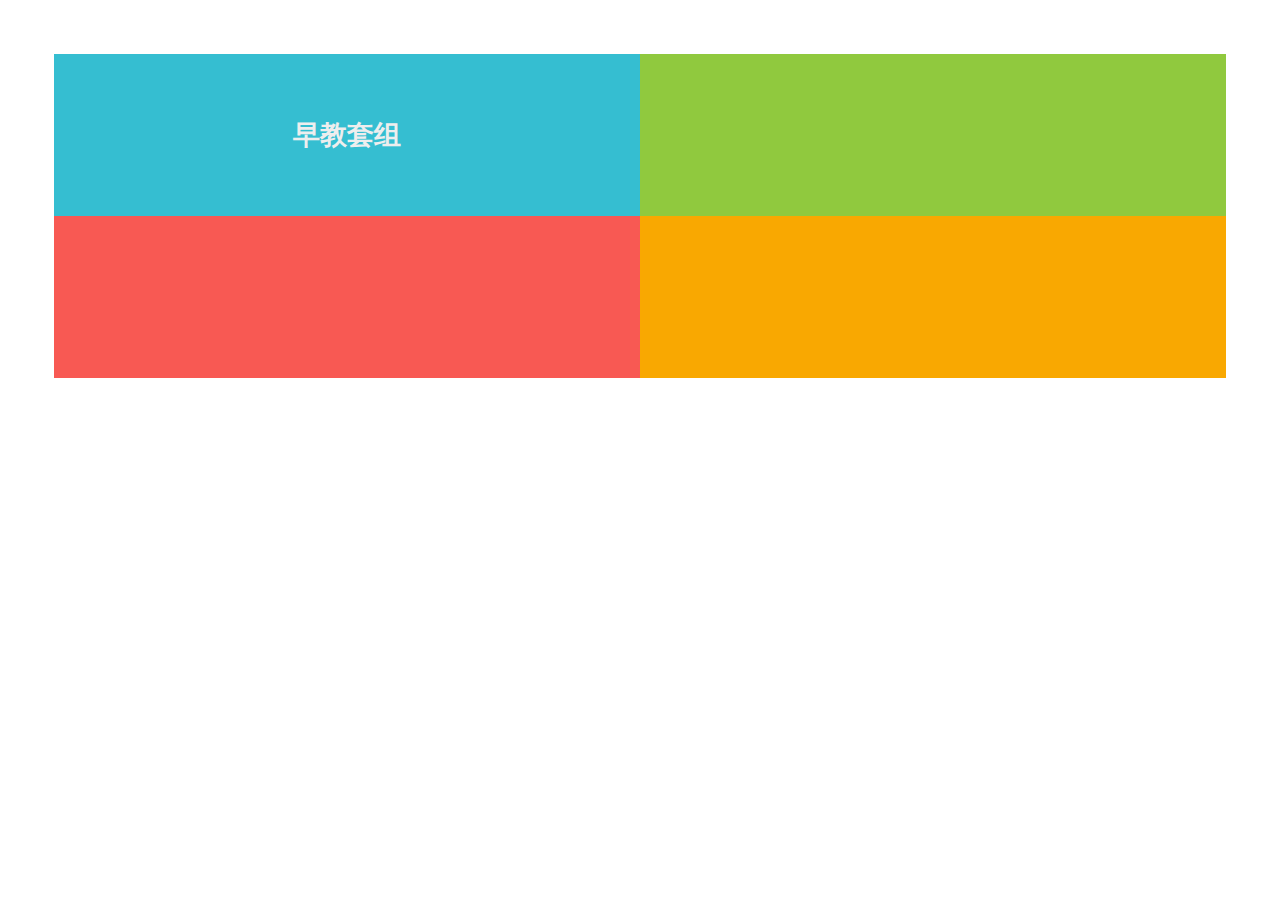
==== index.html @ cd02e124 "项目搭建" ====
<!DOCTYPE html>
<html lang="en-us">
<head>
    <meta http-equiv="X-UA-Compatible" content="IE=Edge">
    <meta charset="UTF-8">
    <link rel="stylesheet" href="src/css/amazeui.min.css">
    <style>
        .boxes {
            padding:1rem;
            width: 100%;
        }
        .boxes .box {
            height: 3rem;
            color: #eee;
            line-height: 3rem;
            text-align: center;
            font-weight: bold;
            transition: all .2s ease;
            font-size: 0.5rem;
        }
        .box-1 {
            background-color: #35BED1;
        }

        .box-2 {
            background-color: #90C93E;
        }

        .box-3 {
            background-color: #F85953;
        }

        .box-4 {
            background-color: #F9A801;
        }
    </style>
</head>
<body>

<ul class="am-avg-sm-2 boxes">
    <li class="box box-1">早教套组</li>
    <li class="box box-2"></li>
    <li class="box box-3"></li>
    <li class="box box-4"></li>
</ul>

<script src="src/js/jquery-3.3.1.min.js"></script>
<script src="src/js/amazeui.min.js"></script>
<script src="src/js/rem.js"></script>

<script>
    $('.boxes .box').on('click',function () {
        $('.boxes').fadeOut(10);
        location.href='zjtz.html'
    })
</script>
</body>

</html>
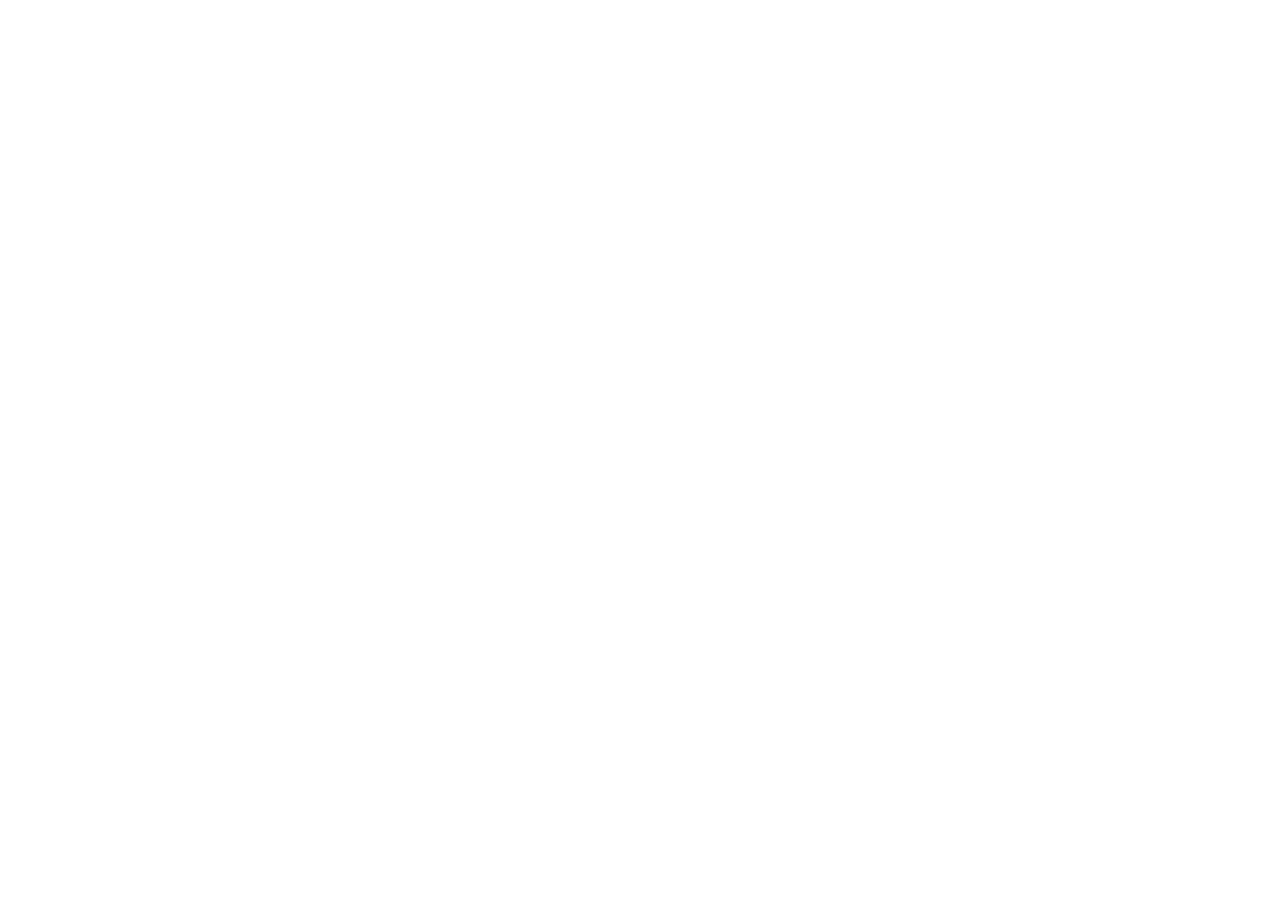
==== commit 5ea169bf: "新增分类" ====
--- a/index.html
+++ b/index.html
@@ -4,55 +4,58 @@
     <meta http-equiv="X-UA-Compatible" content="IE=Edge">
     <meta charset="UTF-8">
     <link rel="stylesheet" href="src/css/amazeui.min.css">
-    <style>
-        .boxes {
-            padding:1rem;
-            width: 100%;
-        }
-        .boxes .box {
-            height: 3rem;
-            color: #eee;
-            line-height: 3rem;
-            text-align: center;
-            font-weight: bold;
-            transition: all .2s ease;
-            font-size: 0.5rem;
-        }
-        .box-1 {
-            background-color: #35BED1;
-        }
-
-        .box-2 {
-            background-color: #90C93E;
-        }
-
-        .box-3 {
-            background-color: #F85953;
-        }
-
-        .box-4 {
-            background-color: #F9A801;
-        }
-    </style>
+    <link rel="stylesheet" href="src/css/style.css">
+    <meta name="viewport" content="width=device-width, initial-scale=1.0, minimum-scale=1.0, maximum-scale=1.0, user-scalable=no">
 </head>
 <body>
 
-<ul class="am-avg-sm-2 boxes">
-    <li class="box box-1">早教套组</li>
-    <li class="box box-2"></li>
-    <li class="box box-3"></li>
-    <li class="box box-4"></li>
-</ul>
+<ul class="am-avg-sm-2 boxes"></ul>
 
 <script src="src/js/jquery-3.3.1.min.js"></script>
 <script src="src/js/amazeui.min.js"></script>
+<script src="src/js/fastclick.js"></script>
 <script src="src/js/rem.js"></script>
 
 <script>
-    $('.boxes .box').on('click',function () {
-        $('.boxes').fadeOut(10);
-        location.href='zjtz.html'
-    })
+    //解决300毫秒延迟问题
+    $(function () {
+        // 解决ios端click事件300毫秒延迟
+        FastClick.attach(document.body);
+    });
+    function bindListener() {
+        $('.box').on('click',function (e) {
+            var memberCourseId=$(this).data("membercourseid");
+            var typeId=$(this).data("typeid");
+
+            if("1" == typeId){
+                location.href="box-index1.html?member_course_type_id="+memberCourseId;
+            }else if("2" == typeId){
+                location.href="box-index2.html?member_course_type_id="+memberCourseId;
+            }
+        })
+    }
+    function getCourseNames() {
+        $.ajax({
+            url: "http://121.196.233.1:8000/web/api" + "/member-course-types",
+            success: function (data) {
+                var courseNamesData = data.result;
+                var courseNamesDataLength = courseNamesData.length;
+
+                for(var i=0;i<courseNamesDataLength;i++){
+                    $('.boxes').append(`<li class="box" data-typeId=${courseNamesData[i].course_type}  data-memberCourseId=${courseNamesData[i].id} style="background-image: url('${courseNamesData[i].full_cover_url}');    background-size: 100% 100%;">${courseNamesData[i].title}</li>`);
+                }
+                console.log(courseNamesData);
+                bindListener();
+            }
+        })
+    }
+
+
+getCourseNames();
+
+
+
+
 </script>
 </body>
 
--- a/src/css/style.css
+++ b/src/css/style.css
@@ -0,0 +1,292 @@
+/*
+首页
+ */
+.boxes {
+    padding: 0 .5rem;
+    padding-top: calc(45% - 1.5rem);
+    width: 100%;
+}
+
+.boxes .box {
+    height: 4rem;
+    color: #eee;
+    line-height: 4rem;
+    text-align: center;
+    font-weight: bold;
+    transition: all .2s ease;
+    font-size: 0.55rem;
+}
+.boxes .box:nth-child(odd){
+    margin: 1rem 0;
+}
+
+/*
+详细分类页面
+ */
+.sort-container.am-tabs-d2 .am-tabs-nav, .sort-container .am-tabs-d2 .am-tabs-nav > .am-active {
+    background: #fff;
+    background-color: #fff;
+}
+
+.sort-container.am-tabs-d2 .am-tabs-nav > .am-active a, .sort-container.am-tabs-d2 .am-tabs-nav > .am-active:after {
+    color: #F4C062;
+    border-bottom-color: #F4C062;
+}
+
+.am-tabs-d2 .am-tabs-nav > .am-active {
+    background-color: #fff;
+    border-bottom: 2px solid #F4C062;
+}
+
+.am-tabs-d2 .am-tabs-nav > .am-active a, .am-tabs-d2 .am-tabs-nav a {
+    line-height: 14px;
+}
+
+.am-tabs-d2 .am-tabs-nav > .am-active:after {
+    border: 3px rgba(0, 0, 0, 0) solid;
+}
+
+.sort-container.am-tabs-d2 .am-tabs-nav li {
+    height: 1.3rem;
+}
+
+.sort-container.am-tabs-d2 .am-tabs-nav a {
+    display: inline-block;
+}
+
+.sort-container.am-tabs-d2 .am-tabs-nav a i {
+    display: inline-block;
+    width: .6rem;
+    height: .6rem;
+    background-image: url("../images/icon.svg");
+    background-size: cover;
+}
+
+.sort-container.am-tabs-d2 .am-tabs-nav a span {
+    display: block;
+}
+
+.sort-container .am-tabs-bd {
+    background: #F2F2F2;
+}
+
+.g-box  {
+    background: #fff;
+}
+.g-box img {
+    width: 100%;
+}
+.g-box-title p {
+    margin: 0;
+}
+.g-box-title p:nth-child(1) {
+    color: #F4C062;
+}
+[data-am-widget=tabs] {
+    margin: 10px 0;
+}
+.sort-container [class*=am-u-] + [class*=am-u-]:last-child {
+    float: left;
+}
+
+.box-container {
+    padding: 0 0.2rem .2rem !important;
+}
+
+.box-container .box {
+    margin: 0;
+    padding: 0.1rem;
+}
+
+.sort-title {
+    padding-left: 0.2rem;
+    line-height: 1rem;
+    font-size: .4rem;
+}
+
+/*
+视频详情页面
+ */
+body {
+    overflow: hidden;
+}
+
+.video-title {
+    padding: 5% 0;
+    text-align: center;
+    font-size: .5rem;
+}
+
+.video-title.tip-bottom {
+    position: absolute;
+    top: 12rem;
+    font-size: .4rem;
+    width: 100%;
+    left: 0;
+    color: #E92616;
+}
+.checkArticle {
+    top: auto !important;
+    bottom: 0;
+}
+.details-slider {
+    padding: 0 5%;
+    height: 100%;
+}
+
+.am-slider-default {
+    margin: 0;
+    box-shadow: none;
+}
+
+.details-slider .am-slides li {
+    width: 100%;
+    border-radius: 5%;
+    padding-bottom: .5rem;
+    background-color: #F6CECE;
+}
+
+video {
+    display: flex;
+    height: auto;
+    width: 94%;
+    margin: 0 auto;
+}
+
+video::-internal-media-controls-download-button {
+    display: none;
+}
+
+video::-webkit-media-controls-enclosure {
+    overflow: hidden;
+}
+
+video::-webkit-media-controls-panel {
+    width: calc(100% + 30px);
+}
+.title-txt {
+    margin: 0;
+    text-align: center;
+    font-size: .4rem;
+    /* margin-bottom: -42px; */
+    padding: .5rem;
+}
+.details-slider .am-slides {
+    padding-top:30%;
+}
+.am-slides .title-txt{
+
+    position: relative;
+    bottom: 0;
+}
+/*
+文章详情页面
+ */
+.articleDetails-slider {
+    height: 100%;
+}
+
+.details-img {
+    margin: 0.5rem;
+}
+.details-img img {
+    width:100%;
+    border-radius: 5%;
+}
+.artile-title {
+    margin-top: 0.5rem;
+    text-align: center;
+    font-size: .4rem;
+}
+
+/*
+音频播放
+ */
+.circular{
+    display:inline-block;
+    position:relative;
+    width:200px;
+    height:200px;
+    overflow:hidden;
+    border-radius:50%;
+    display: flex;
+    margin: 0 auto;
+    margin-top: 20%;
+}
+
+.circular img{
+    width:auto;
+    height:100%;
+}
+.audio-container {
+    text-align: center;
+    margin-top: 20%;
+}
+
+/*
+绘本详情
+ */
+.indicator{
+    position: fixed;
+    right: 10px;
+    top: 50%;
+    margin-top: -40px;
+}
+.indicator li{
+    margin-top: 10px;
+    width: 10px;
+    height: 10px;
+    border-radius: 100px;
+    background: rgba(0,0,0,0.5);
+    text-indent: -9999px;
+    list-style: none;
+}
+.indicator li.cur{
+    background: rgba(255,255,255,0.5);
+}
+.landscape {
+    position: absolute;
+    top: 0;
+    bottom: 0;
+    left: 0;
+    right: 0;
+    text-align: center;
+    color: #ffd40a;
+    font-size: 22px;
+    background: #32373b;
+}
+.landscape img {
+    margin-top: 20px;
+    -webkit-transform: rotate(-90deg);
+    transform: rotate(-90deg);
+    -webkit-animation: landscape 1.5s infinite;
+    animation: landscape 1.5s infinite;
+}
+@-webkit-keyframes landscape {
+    0% {
+        -webkit-transform: rotate(-90deg);
+    }
+    30% {
+        -webkit-transform: rotate(0deg);
+    }
+    70% {
+        -webkit-transform: rotate(0deg);
+    }
+    100% {
+        -webkit-transform: rotate(-90deg);
+    }
+}
+@keyframes landscape {
+    0% {
+        transform: rotate(-90deg);
+    }
+    30% {
+        transform: rotate(0deg);
+    }
+    70% {
+        transform: rotate(0deg);
+    }
+    100% {
+        transform: rotate(-90deg);
+    }
+}